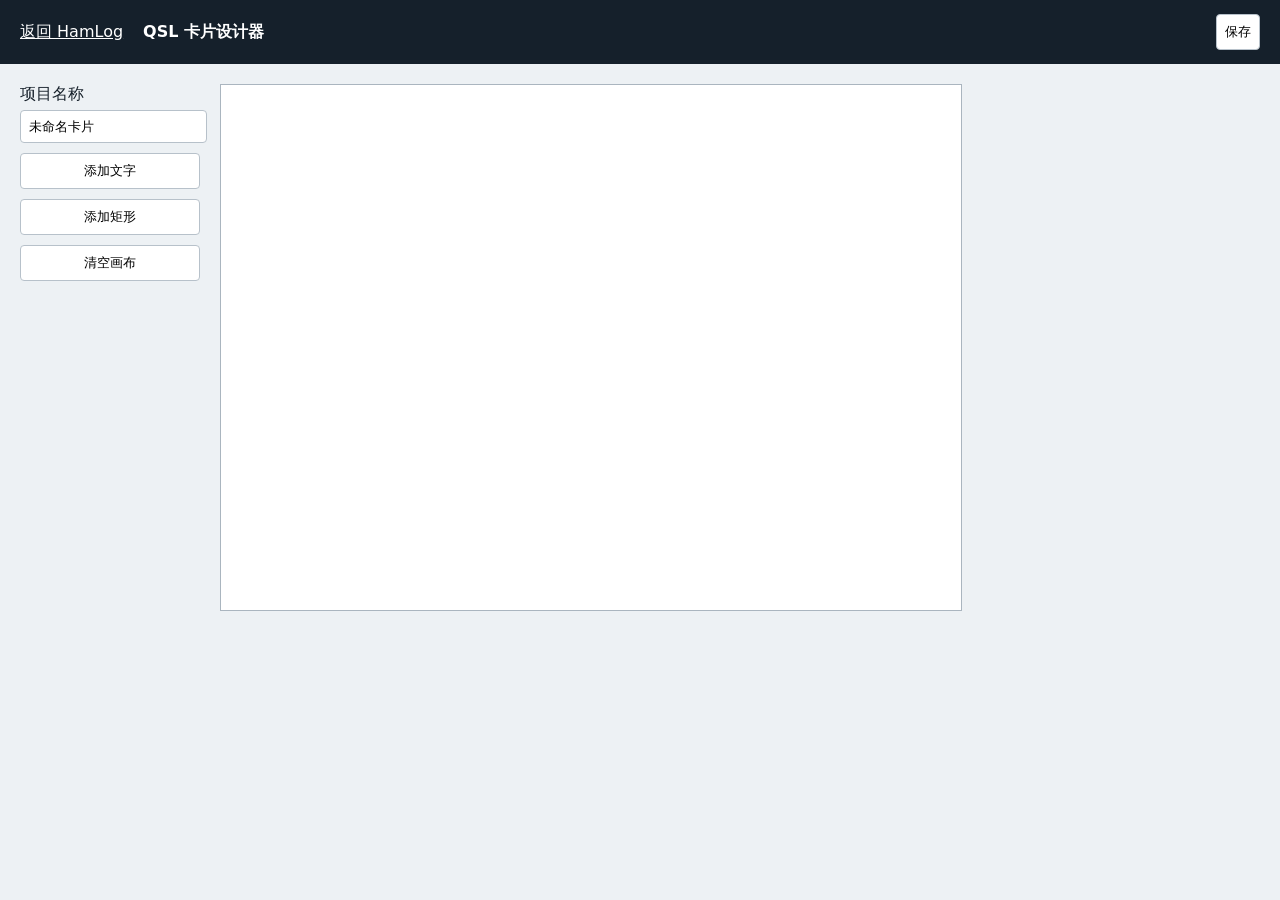
==== front/qsl_designer/designer.html @ 85eaecf6 "Implement Windows-ready HamLog web foundation" ====
<!doctype html><html lang="zh-CN"><head><meta charset="utf-8"><meta name="viewport" content="width=device-width,initial-scale=1"><title>QSL Designer</title><link rel="stylesheet" href="designer.css"></head><body><header><a href="/">返回 HamLog</a><strong>QSL 卡片设计器</strong><button id="save">保存</button></header><main><aside><label>项目名称<input id="name" value="未命名卡片"></label><button data-type="text">添加文字</button><button data-type="rect">添加矩形</button><button id="clear">清空画布</button></aside><section><canvas id="canvas" width="740" height="525"></canvas></section></main><script src="designer.js"></script></body></html>
---- front/qsl_designer/designer.css ----
body { margin: 0; font-family: system-ui, sans-serif; background: #edf1f4; color: #17212b; } header { display: flex; gap: 20px; align-items: center; padding: 14px 20px; background: #15202b; color: white; } header strong { flex: 1; } header a { color: white; } button, input { padding: 8px; border: 1px solid #b7c1ca; border-radius: 4px; background: white; } main { display: flex; gap: 20px; padding: 20px; } aside { width: 180px; display: flex; flex-direction: column; gap: 10px; } label { display: grid; gap: 5px; } canvas { width: min(740px, calc(100vw - 250px)); height: auto; background: white; border: 1px solid #aab5bf; } @media (max-width: 650px) { main { flex-direction: column; } aside { width: auto; } canvas { width: 100%; } }
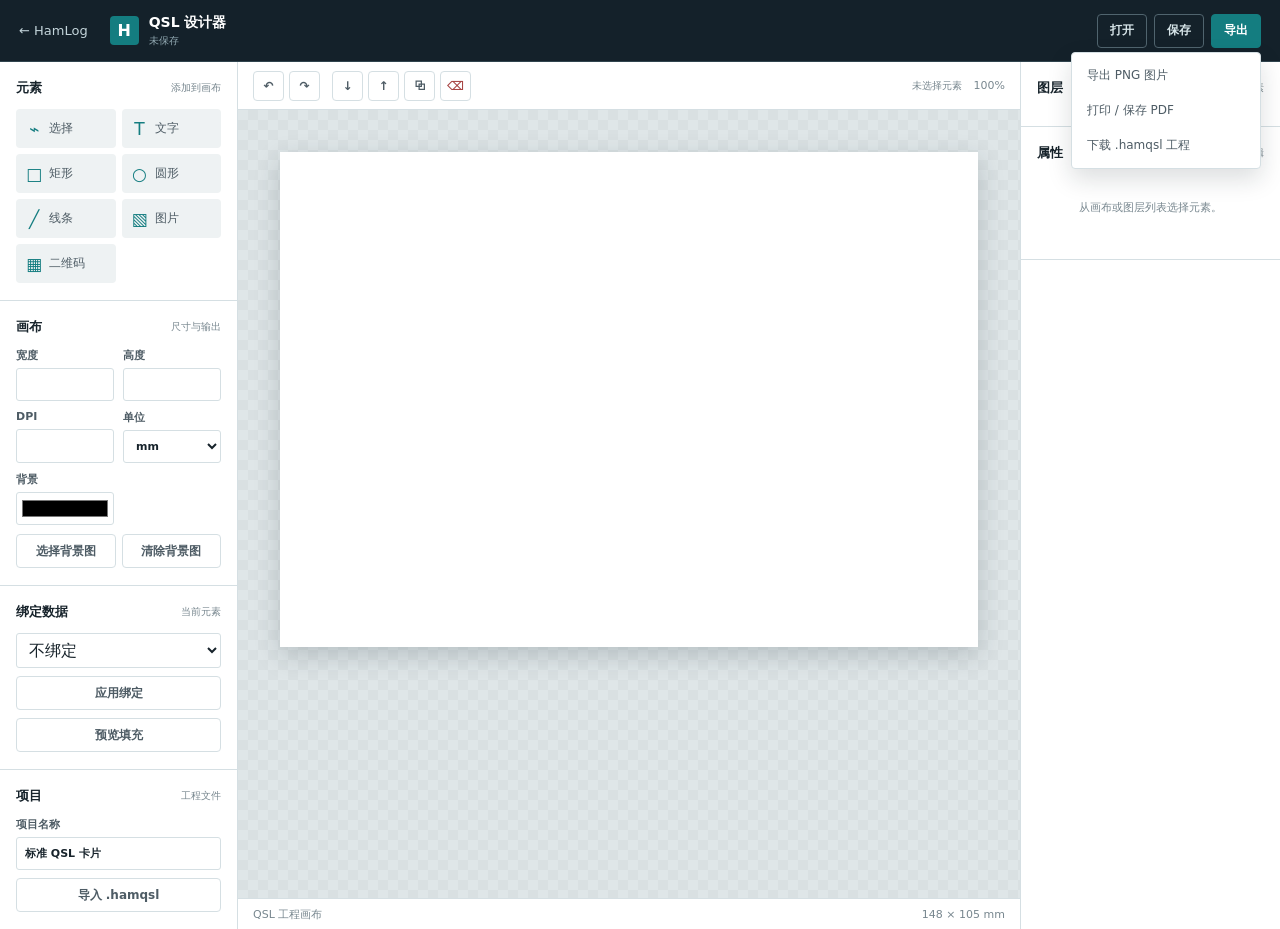
==== commit 63f18da6: "Complete HamLog R2 web implementation" ====
--- a/front/qsl_designer/designer.html
+++ b/front/qsl_designer/designer.html
@@ -1 +1,72 @@
-<!doctype html><html lang="zh-CN"><head><meta charset="utf-8"><meta name="viewport" content="width=device-width,initial-scale=1"><title>QSL Designer</title><link rel="stylesheet" href="designer.css"></head><body><header><a href="/">返回 HamLog</a><strong>QSL 卡片设计器</strong><button id="save">保存</button></header><main><aside><label>项目名称<input id="name" value="未命名卡片"></label><button data-type="text">添加文字</button><button data-type="rect">添加矩形</button><button id="clear">清空画布</button></aside><section><canvas id="canvas" width="740" height="525"></canvas></section></main><script src="designer.js"></script></body></html>
+<!doctype html>
+<html lang="zh-CN">
+<head>
+  <meta charset="utf-8">
+  <meta name="viewport" content="width=device-width, initial-scale=1">
+  <meta name="color-scheme" content="light dark">
+  <title>HamLog | QSL 设计器</title>
+  <link rel="stylesheet" href="designer.css">
+</head>
+<body>
+  <header class="designer-topbar">
+    <a class="back-link" href="/">← HamLog</a>
+    <div class="designer-title"><span class="brand-mark">H</span><div><strong>QSL 设计器</strong><span id="save-status">未保存</span></div></div>
+    <div class="designer-actions">
+      <button class="button button-secondary" id="load-project">打开</button>
+      <button class="button button-secondary" id="save-project">保存</button>
+      <button class="button button-primary" id="export-menu">导出</button>
+    </div>
+  </header>
+  <main class="designer-layout">
+    <aside class="left-panel">
+      <section class="tool-section">
+        <div class="section-heading"><h2>元素</h2><span class="muted">添加到画布</span></div>
+        <div class="element-tools">
+          <button data-add="select"><span>⌁</span>选择</button><button data-add="text"><span>T</span>文字</button><button data-add="rect"><span>□</span>矩形</button><button data-add="circle"><span>○</span>圆形</button><button data-add="line"><span>╱</span>线条</button><button data-add="image"><span>▧</span>图片</button><button data-add="qrcode"><span>▦</span>二维码</button>
+        </div>
+        <input type="file" id="image-file" accept="image/png,image/jpeg,image/webp,image/gif" hidden>
+      </section>
+      <section class="tool-section">
+        <div class="section-heading"><h2>画布</h2><span class="muted">尺寸与输出</span></div>
+        <div class="compact-grid"><label>宽度<input type="number" id="canvas-width" min="1" max="10000" step="1"></label><label>高度<input type="number" id="canvas-height" min="1" max="10000" step="1"></label><label>DPI<input type="number" id="canvas-dpi" min="72" max="1200" step="1"></label><label>单位<select id="canvas-unit"><option value="mm">mm</option><option value="cm">cm</option><option value="in">in</option><option value="px">px</option></select></label><label>背景<input type="color" id="background-color"></label></div>
+        <div class="inline-buttons"><button class="button button-secondary" id="background-image">选择背景图</button><button class="button button-quiet-light" id="clear-background">清除背景图</button></div>
+        <input type="file" id="background-file" accept="image/png,image/jpeg,image/webp,image/gif" hidden>
+      </section>
+      <section class="tool-section">
+        <div class="section-heading"><h2>绑定数据</h2><span class="muted">当前元素</span></div>
+        <select id="binding-field"><option value="">不绑定</option></select>
+        <button class="button button-secondary full-width" id="apply-binding">应用绑定</button>
+        <button class="button button-quiet-light full-width" id="preview-binding">预览填充</button>
+      </section>
+      <section class="tool-section tool-section-bottom">
+        <div class="section-heading"><h2>项目</h2><span class="muted">工程文件</span></div>
+        <label>项目名称<input id="project-name" value="标准 QSL 卡片"></label>
+        <button class="button button-secondary full-width" id="import-project">导入 .hamqsl</button>
+        <input type="file" id="project-file" accept=".hamqsl,application/json" hidden>
+      </section>
+    </aside>
+    <section class="canvas-workspace">
+      <div class="canvas-toolbar">
+        <div class="toolbar-group"><button class="icon-button" id="undo" title="撤销">↶</button><button class="icon-button" id="redo" title="重做">↷</button></div>
+        <div class="toolbar-group"><button class="icon-button" id="send-back" title="下移图层">↓</button><button class="icon-button" id="bring-front" title="上移图层">↑</button><button class="icon-button" id="duplicate" title="复制元素">⧉</button><button class="icon-button danger-icon" id="delete-element" title="删除元素">⌫</button></div>
+        <div class="toolbar-spacer"></div><span id="selection-label" class="muted">未选择元素</span><span class="zoom-label">100%</span>
+      </div>
+      <div class="canvas-scroll"><div class="canvas-stage"><canvas id="canvas" width="1480" height="1050" aria-label="QSL 卡片画布"></canvas></div></div>
+      <div class="canvas-footer"><span>QSL 工程画布</span><span id="canvas-size-label">148 × 105 mm</span></div>
+    </section>
+    <aside class="right-panel">
+      <section class="inspector-section"><div class="section-heading"><h2>图层</h2><span id="layer-count" class="muted">0 个元素</span></div><div id="layers" class="layers"></div></section>
+      <section class="inspector-section" id="inspector"><div class="section-heading"><h2>属性</h2><span class="muted">选择元素后编辑</span></div><div class="empty-inspector">从画布或图层列表选择元素。</div></section>
+    </aside>
+  </main>
+  <div class="export-popover" id="export-popover" hidden>
+    <button id="export-png">导出 PNG 图片</button><button id="export-print">打印 / 保存 PDF</button><button id="export-private">下载 .hamqsl 工程</button>
+  </div>
+  <dialog id="projects-dialog" class="projects-dialog"><div class="dialog-card"><button class="icon-button close-dialog" id="close-projects" aria-label="关闭">×</button><p class="eyebrow">Saved projects</p><h2>打开 QSL 工程</h2><div id="project-list" class="project-list"><div class="loading">加载项目...</div></div></div></dialog>
+  <div id="toast-region" class="toast-region" aria-live="polite"></div>
+  <script src="/js/core/api.js"></script>
+  <script src="/js/core/utils.js"></script>
+  <script src="/js/components/toast.js"></script>
+  <script src="designer.js"></script>
+</body>
+</html>
--- a/front/qsl_designer/designer.css
+++ b/front/qsl_designer/designer.css
@@ -1 +1,26 @@
-body { margin: 0; font-family: system-ui, sans-serif; background: #edf1f4; color: #17212b; } header { display: flex; gap: 20px; align-items: center; padding: 14px 20px; background: #15202b; color: white; } header strong { flex: 1; } header a { color: white; } button, input { padding: 8px; border: 1px solid #b7c1ca; border-radius: 4px; background: white; } main { display: flex; gap: 20px; padding: 20px; } aside { width: 180px; display: flex; flex-direction: column; gap: 10px; } label { display: grid; gap: 5px; } canvas { width: min(740px, calc(100vw - 250px)); height: auto; background: white; border: 1px solid #aab5bf; } @media (max-width: 650px) { main { flex-direction: column; } aside { width: auto; } canvas { width: 100%; } }
+:root { --ink:#17232b; --soft:#4e5c65; --muted:#78878f; --line:#d5dfe3; --paper:#fff; --canvas:#eef2f3; --nav:#14212a; --accent:#147d80; --accent-pale:#e5f1f0; --danger:#a74442; font-family:Inter,ui-sans-serif,system-ui,-apple-system,"Segoe UI",sans-serif; color:var(--ink); background:var(--canvas); }
+* { box-sizing:border-box; } body { margin:0; min-height:100vh; background:var(--canvas); } button,input,select,textarea { font:inherit; } button { cursor:pointer; }
+.designer-topbar { height:62px; padding:0 19px; display:flex; align-items:center; gap:22px; color:#fff; background:var(--nav); border-bottom:1px solid #30444e; }
+.back-link { color:#c3d4da; font-size:13px; text-decoration:none; } .back-link:hover { color:#fff; }
+.designer-title { display:flex; align-items:center; gap:10px; min-width:210px; } .designer-title strong { display:block; font-size:14px; } .designer-title span:not(.brand-mark) { display:block; margin-top:2px; color:#91a8b1; font-size:10px; }
+.brand-mark { width:29px; height:29px; display:grid; place-items:center; color:#fff; background:var(--accent); border-radius:4px; font-weight:800; } .designer-actions { display:flex; gap:7px; margin-left:auto; }
+.button,.icon-button { min-height:34px; padding:0 12px; color:var(--soft); background:var(--paper); border:1px solid var(--line); border-radius:4px; font-size:12px; font-weight:620; } .button:hover,.icon-button:hover { border-color:var(--accent); color:var(--accent); }
+.button-primary { color:#fff; background:var(--accent); border-color:var(--accent); } .button-primary:hover { color:#fff; background:#0f6568; } .button-secondary { color:var(--soft); } .button-quiet-light { background:transparent; }
+.designer-topbar .button-secondary { color:#d6e4e8; background:transparent; border-color:#50646e; } .designer-topbar .button-primary { color:#fff; }
+.designer-layout { display:grid; grid-template-columns:238px minmax(0,1fr) 260px; min-height:calc(100vh - 62px); }
+.left-panel,.right-panel { overflow-y:auto; background:var(--paper); } .left-panel { border-right:1px solid var(--line); } .right-panel { border-left:1px solid var(--line); }
+.tool-section,.inspector-section { padding:17px 16px; border-bottom:1px solid var(--line); } .tool-section-bottom { border-bottom:0; }
+.section-heading { display:flex; align-items:center; justify-content:space-between; gap:8px; margin-bottom:12px; } .section-heading h2 { margin:0; font-size:13px; font-weight:700; } .muted { color:var(--muted); font-size:10px; }
+.element-tools { display:grid; grid-template-columns:repeat(2,1fr); gap:6px; } .element-tools button { min-height:39px; display:flex; align-items:center; gap:7px; padding:0 9px; color:var(--soft); background:var(--canvas); border:1px solid transparent; border-radius:4px; font-size:12px; text-align:left; } .element-tools button:hover,.element-tools button.active { color:var(--accent); background:var(--accent-pale); border-color:#a9d6d3; } .element-tools span { width:16px; color:var(--accent); font-size:17px; text-align:center; }
+.compact-grid { display:grid; grid-template-columns:1fr 1fr; gap:9px; } label { display:grid; gap:5px; color:var(--soft); font-size:11px; font-weight:600; } input,select,textarea { width:100%; min-height:33px; padding:6px 8px; color:var(--ink); background:var(--paper); border:1px solid var(--line); border-radius:3px; outline:0; } input:focus,select:focus,textarea:focus { border-color:var(--accent); box-shadow:0 0 0 3px rgba(20,125,128,.12); } input[type=color] { min-height:33px; padding:3px; }
+.full-width { width:100%; margin-top:8px; } .canvas-workspace { min-width:0; display:flex; flex-direction:column; background:#dfe6e8; } .canvas-toolbar { height:48px; padding:0 15px; display:flex; align-items:center; gap:12px; background:var(--paper); border-bottom:1px solid var(--line); } .toolbar-group { display:flex; gap:5px; } .toolbar-group .icon-button { width:31px; height:30px; min-height:30px; padding:0; } .toolbar-spacer { flex:1; } .zoom-label,.canvas-footer { color:var(--muted); font-size:11px; }
+.inline-buttons { display:grid; grid-template-columns:1fr 1fr; gap:6px; margin-top:9px; } .inline-buttons .button { padding:0 7px; }
+.canvas-scroll { flex:1; overflow:auto; padding:42px; display:flex; align-items:flex-start; justify-content:center; background-color:#dfe6e8; background-image:linear-gradient(45deg,#d9e0e2 25%,transparent 25%),linear-gradient(-45deg,#d9e0e2 25%,transparent 25%),linear-gradient(45deg,transparent 75%,#d9e0e2 75%),linear-gradient(-45deg,transparent 75%,#d9e0e2 75%); background-size:20px 20px; background-position:0 0,0 10px,10px -10px,-10px 0; } .canvas-stage { flex:0 0 auto; width:min(740px,100%); aspect-ratio:148 / 105; background:#fff; box-shadow:0 8px 25px rgba(24,42,51,.2); } canvas { display:block; width:100%; height:100%; background:#fff; cursor:default; } canvas.dragging { cursor:grabbing; }
+.canvas-footer { height:31px; padding:0 15px; display:flex; align-items:center; justify-content:space-between; background:var(--paper); border-top:1px solid var(--line); }
+.layers { display:grid; gap:3px; max-height:390px; overflow:auto; } .layer { display:flex; align-items:center; gap:7px; min-height:34px; padding:0 7px; color:var(--soft); border:1px solid transparent; border-radius:3px; font-size:11px; } .layer:hover { background:var(--canvas); } .layer.selected { color:var(--accent); background:var(--accent-pale); border-color:#abd7d3; } .layer-icon { width:18px; color:var(--accent); font-weight:700; text-align:center; } .layer-name { flex:1; overflow:hidden; text-overflow:ellipsis; white-space:nowrap; } .layer-lock { color:var(--muted); font-size:12px; }
+.inspector-form { display:grid; gap:11px; } .inspector-grid { display:grid; grid-template-columns:1fr 1fr; gap:9px; } .inspector-grid label:first-child { grid-column:span 2; } .inspector-divider { height:1px; background:var(--line); margin:2px 0; } .empty-inspector { padding:25px 5px; color:var(--muted); font-size:11px; line-height:1.6; text-align:center; } .danger-icon { color:var(--danger); }
+.export-popover { position:fixed; z-index:5; top:52px; right:19px; display:grid; width:190px; padding:5px; background:var(--paper); border:1px solid var(--line); border-radius:4px; box-shadow:0 10px 25px rgba(20,35,43,.15); } .export-popover button { padding:9px 10px; color:var(--soft); background:transparent; border:0; font-size:12px; text-align:left; border-radius:3px; } .export-popover button:hover { color:var(--accent); background:var(--accent-pale); }
+.projects-dialog { width:min(520px,calc(100% - 24px)); padding:0; border:0; background:transparent; } .projects-dialog::backdrop { background:rgba(11,24,31,.55); } .dialog-card { position:relative; padding:25px; color:var(--ink); background:var(--paper); border:1px solid var(--line); border-radius:5px; } .close-dialog { position:absolute; top:14px; right:14px; border:0; font-size:20px; } .project-list { display:grid; gap:6px; margin-top:18px; max-height:330px; overflow-y:auto; } .project-row { display:flex; justify-content:space-between; align-items:center; gap:10px; padding:11px; background:var(--canvas); border:1px solid var(--line); border-radius:3px; } .project-row strong { display:block; font-size:12px; } .project-row span { display:block; margin-top:4px; color:var(--muted); font-size:10px; } .project-actions { display:flex; gap:5px; } .project-row button { min-height:29px; }
+.toast-region { position:fixed; right:18px; bottom:18px; z-index:10; display:grid; gap:7px; width:min(350px,calc(100vw - 30px)); } .toast { padding:11px 13px; color:#fff; background:#1d3038; border-left:3px solid #6bc1bd; border-radius:3px; box-shadow:0 10px 25px rgba(0,0,0,.18); font-size:12px; } .toast.error { border-left-color:#e89189; }
+@media(max-width:1050px) { .designer-layout { grid-template-columns:210px minmax(0,1fr); } .right-panel { grid-column:1 / -1; display:grid; grid-template-columns:1fr 1fr; border-top:1px solid var(--line); border-left:0; } .inspector-section { border-bottom:0; } }
+@media(max-width:680px) { .designer-topbar { height:auto; min-height:58px; padding:9px 12px; flex-wrap:wrap; gap:10px; } .designer-title { min-width:0; flex:1; } .designer-actions { width:100%; margin-left:0; } .designer-actions .button { flex:1; } .designer-layout { display:flex; flex-direction:column; min-height:calc(100vh - 100px); } .left-panel { order:2; border-right:0; border-top:1px solid var(--line); } .canvas-workspace { order:1; min-height:62vh; } .right-panel { order:3; display:block; border-left:0; } .canvas-scroll { min-height:360px; padding:20px 12px; align-items:center; } .canvas-toolbar { padding:0 10px; gap:7px; } .canvas-footer { padding:0 10px; } .tool-section { padding:14px; } }
